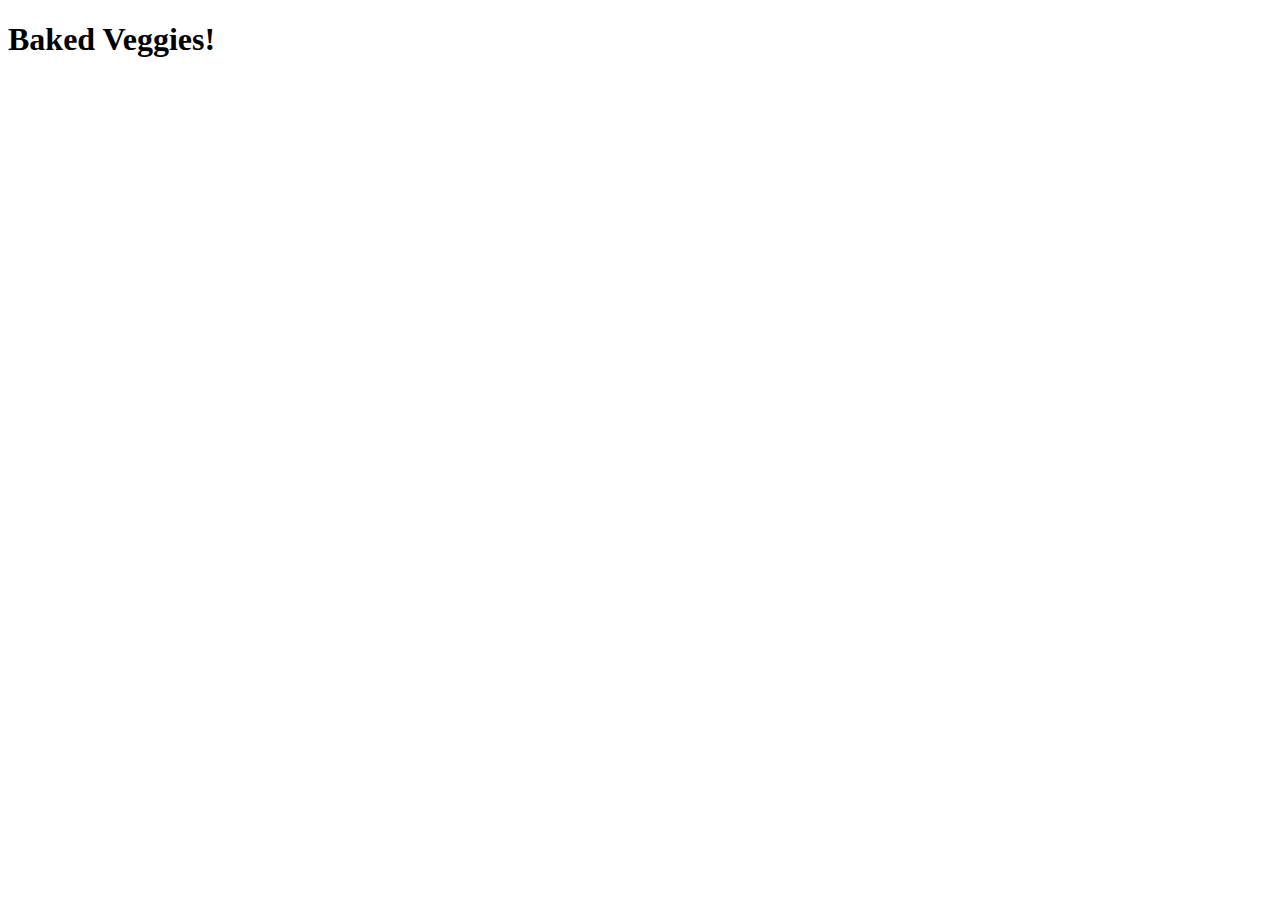
==== recipes/baked-veggies.html @ 820491ce "Create baked-veggies.html and add link from index.html homepage" ====
<!DOCTYPE html>
<html lang="en">
<head>
    <meta charset="UTF-8">
    <meta http-equiv="X-UA-Compatible" content="IE=edge">
    <meta name="viewport" content="width=device-width, initial-scale=1.0">
    <title>Document</title>
</head>
<body>
    <h1>Baked Veggies!</h1>
</body>
</html>
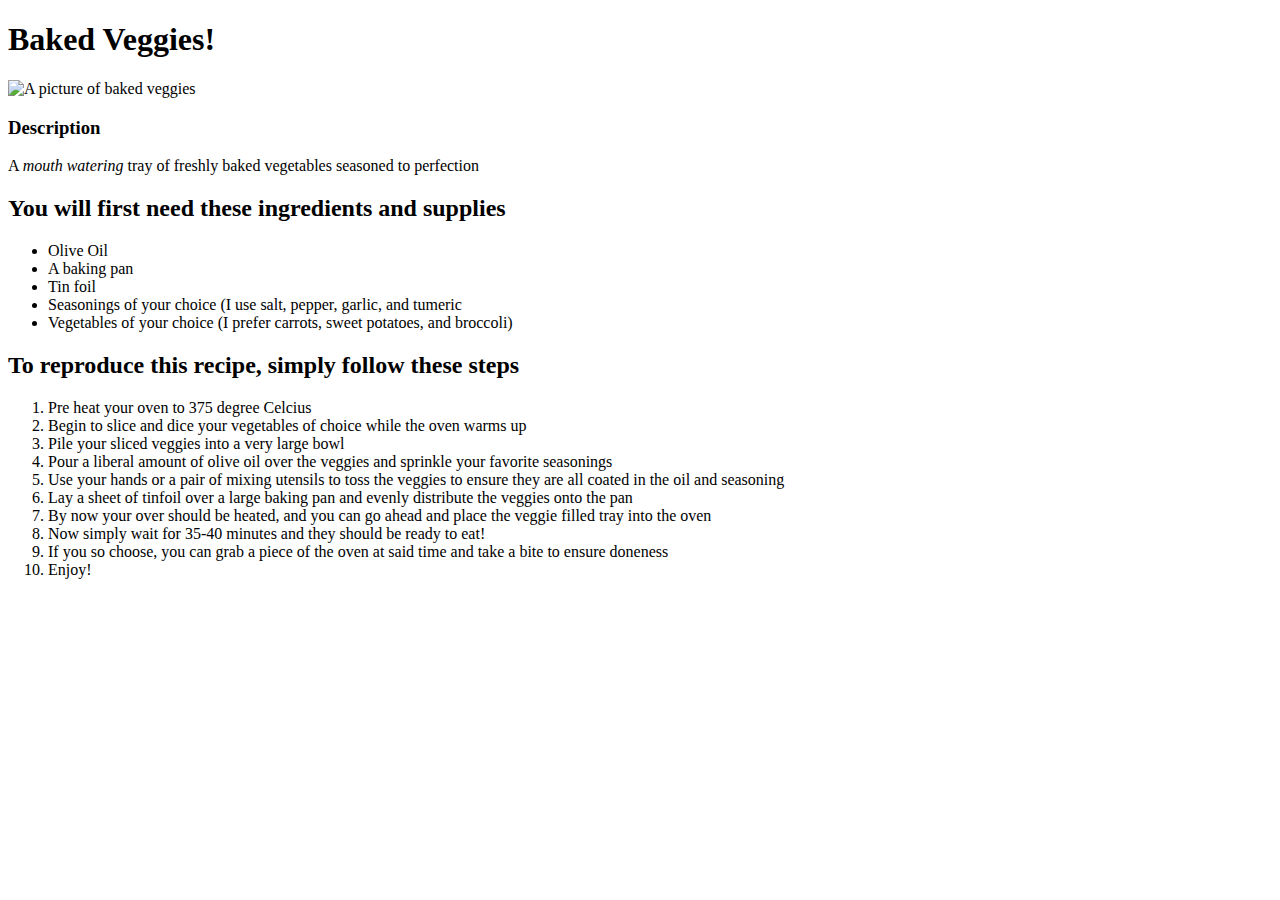
==== commit df536c6c: "add an image to the recipe page, add desc to recipe page, add headings and paragraphs outlining the " ====
--- a/recipes/baked-veggies.html
+++ b/recipes/baked-veggies.html
@@ -8,5 +8,31 @@
 </head>
 <body>
     <h1>Baked Veggies!</h1>
+        <img src="https://www.tablefortwoblog.com/wp-content/uploads/2013/09/roasted-veggies-tablefortwoblog-3.jpg" alt="A picture of baked veggies">
+        <h3>Description</h3>
+            <p>A <em>mouth watering</em> tray of freshly baked vegetables seasoned to perfection</p>
+
+            <h2>You will first need these ingredients and supplies</h2>
+                <ul>
+                    <li>Olive Oil</li>
+                    <li>A baking pan</li>
+                    <li>Tin foil</li>
+                    <li>Seasonings of your choice (I use salt, pepper, garlic, and tumeric</li>
+                    <li>Vegetables of your choice (I prefer carrots, sweet potatoes, and broccoli)</li>
+                </ul>
+
+            <h2>To reproduce this recipe, simply follow <strong>these</strong> steps</h2>
+                <ol>
+                    <li>Pre heat your oven to 375 degree Celcius</li>
+                    <li>Begin to slice and dice your vegetables of choice while the oven warms up</li>
+                    <li>Pile your sliced veggies into a very <bold>large</bold> bowl</li>
+                    <li>Pour a liberal amount of olive oil over the veggies and sprinkle your favorite seasonings</li>
+                    <li>Use your hands or a pair of mixing utensils to toss the veggies to ensure they are all coated in the oil and seasoning</li>
+                    <li>Lay a sheet of tinfoil over a large baking pan and evenly distribute the veggies onto the pan</li>
+                    <li>By now your over should be heated, and you can go ahead and place the veggie filled tray into the oven</li>
+                    <li>Now simply wait for 35-40 minutes and they should be ready to eat!</li>
+                    <li>If you so choose, you can grab a piece of the oven at said time and take a bite to ensure doneness</li>
+                    <li>Enjoy!</li>
+                </ol>
 </body>
 </html>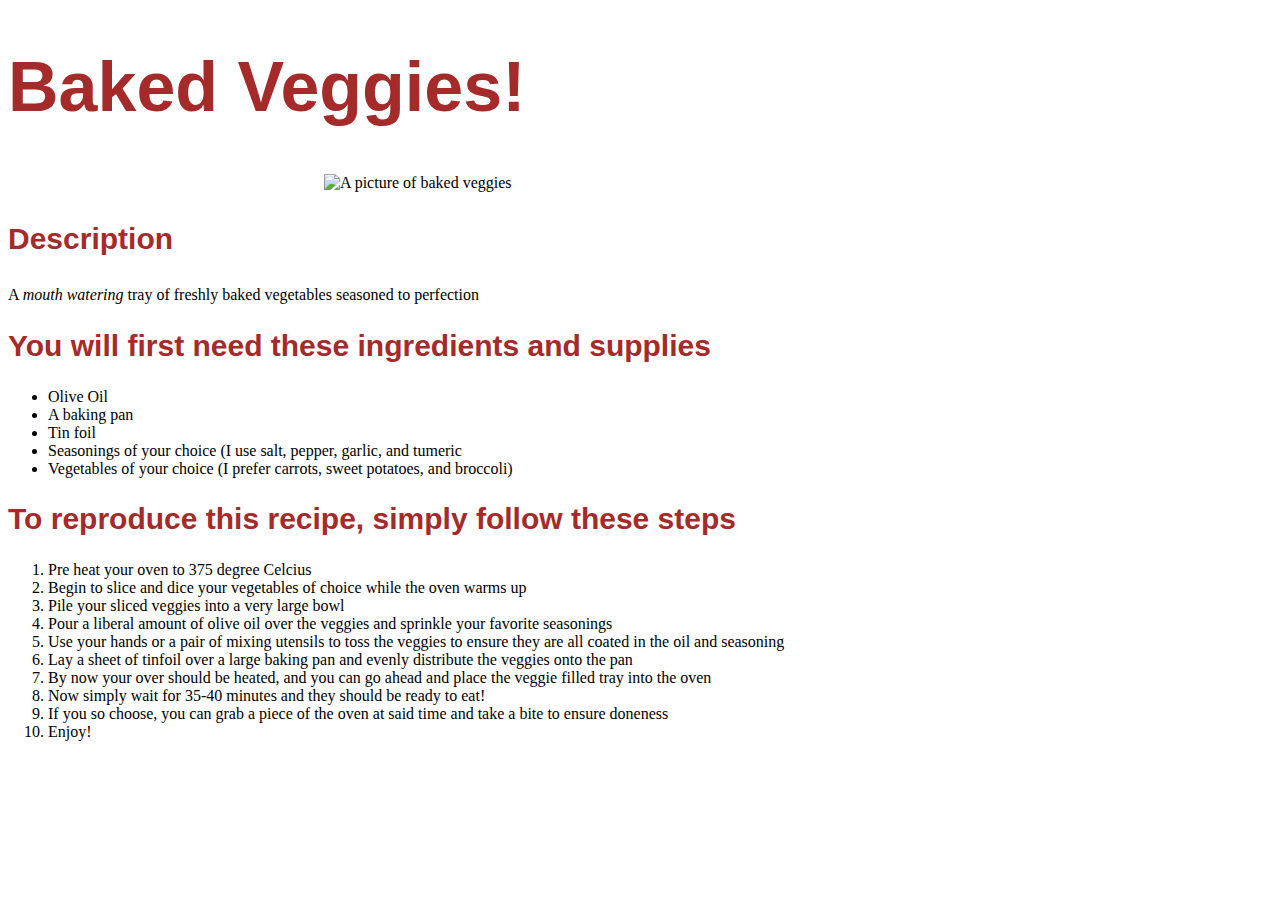
==== commit 243dd472: "add css stylesheet to the 3 recipe html pages |   added an external css stylesheet to the 3 recipe h" ====
--- a/recipes/baked-veggies.html
+++ b/recipes/baked-veggies.html
@@ -5,14 +5,15 @@
     <meta http-equiv="X-UA-Compatible" content="IE=edge">
     <meta name="viewport" content="width=device-width, initial-scale=1.0">
     <title>Document</title>
+    <link rel="stylesheet" href="style.css">
 </head>
 <body>
     <h1>Baked Veggies!</h1>
-        <img src="https://www.tablefortwoblog.com/wp-content/uploads/2013/09/roasted-veggies-tablefortwoblog-3.jpg" alt="A picture of baked veggies">
-        <h3>Description</h3>
+        <img class="center" src="https://www.tablefortwoblog.com/wp-content/uploads/2013/09/roasted-veggies-tablefortwoblog-3.jpg" alt="A picture of baked veggies">
+        <h3 class="head">Description</h3>
             <p>A <em>mouth watering</em> tray of freshly baked vegetables seasoned to perfection</p>
 
-            <h2>You will first need these ingredients and supplies</h2>
+            <h2 class="head">You will first need these ingredients and supplies</h2>
                 <ul>
                     <li>Olive Oil</li>
                     <li>A baking pan</li>
@@ -21,7 +22,7 @@
                     <li>Vegetables of your choice (I prefer carrots, sweet potatoes, and broccoli)</li>
                 </ul>
 
-            <h2>To reproduce this recipe, simply follow <strong>these</strong> steps</h2>
+            <h2 class="head">To reproduce this recipe, simply follow <strong>these</strong> steps</h2>
                 <ol>
                     <li>Pre heat your oven to 375 degree Celcius</li>
                     <li>Begin to slice and dice your vegetables of choice while the oven warms up</li>
--- a/recipes/style.css
+++ b/recipes/style.css
@@ -0,0 +1,29 @@
+.center{
+        display: block;
+        margin-left: auto;
+        margin-right: auto;
+        width: 50%;
+}
+
+h1{
+    font-family: "Tahoma", sans-serif;
+    font-size:70px;
+    color:brown;
+    font-weight:bold;
+}
+
+.head{
+    font-family: "Tahoma", sans-serif;
+    font-size: 30px;
+    color:brown;
+    font-weight:bold;
+}
+
+.ing{
+    color:blue;
+}
+
+.steak{
+    background-color: red;
+}
+
